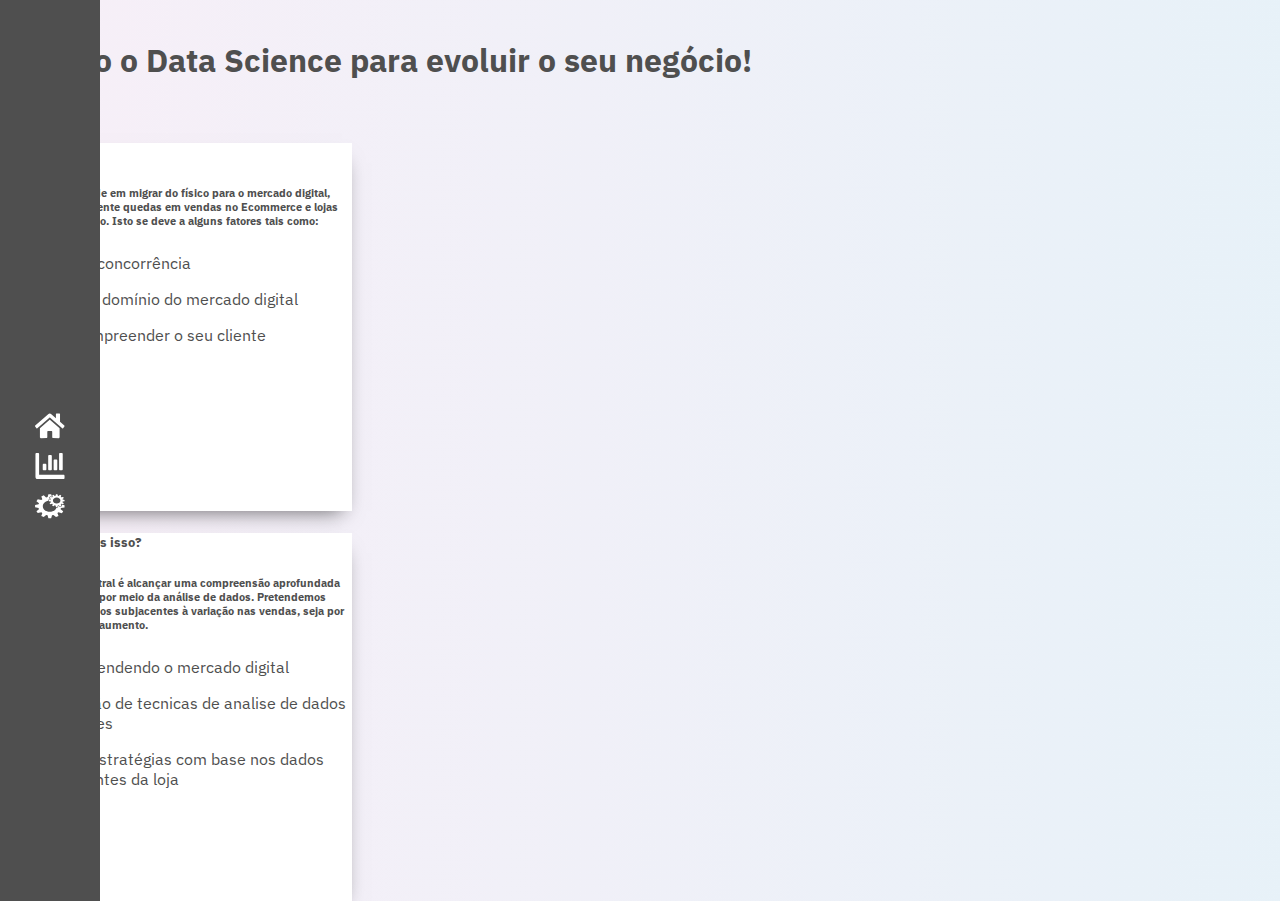
==== Index.html @ 4607244c "first commit" ====
<!DOCTYPE html>
<html lang="en">

<head>
    <meta charset="UTF-8">
    <meta name="viewport" content="width=device-width, initial-scale=1.0">
    <title>Dados</title>
    <link href="https://cdn.jsdelivr.net/npm/bootstrap@5.3.2/dist/css/bootstrap.min.css" rel="stylesheet"
        integrity="sha384-T3c6CoIi6uLrA9TneNEoa7RxnatzjcDSCmG1MXxSR1GAsXEV/Dwwykc2MPK8M2HN" crossorigin="anonymous">
    <link rel="shortcut icon" href="./Componentes/logo.svg">
    <link rel="stylesheet" type="text/css" href="Style.css">
</head>

<body id="fundo">
    <div class="container">
        <div class="row align-items-start">
            <div class="col-3">
                <div class="navbar">
                    <button><img src="./Componentes/item3.svg" alt="" width="30px" height="30px"><a
                            href=""></a></button>
                    <button><img src="./Componentes/item2.svg" alt="" width="30px" height="30px"><a
                            href=""></a></button>
                    <button><img src="./Componentes/item1.svg" alt="" width="30px" height="30px"><a
                            href=""></a></button>
                </div>


            </div>
            <div class="col-7">
                <div class="col">
                    <br>
                    <h1>Usando o Data Science para evoluir o seu negócio!</h1>
                </div>
                <br>
                <div class="row">

                    <div class="col">
                        <div class="card" id="cardinho" style="width: 22rem; height: 23rem;">
                            <div class="card-body">
                                <h5 class="card-title"> Problema:</h5>
                                <h6 class="card-subtitle mb-2 text-muted">Apesar da facilidade em migrar do físico para
                                    o
                                    mercado digital, temos constantemente quedas
                                    em vendas no Ecommerce e lojas de varejos e atacado. Isto se deve a alguns fatores
                                    tais
                                    como:</h6>
                                <p class="card-text">
                                    <ul>
                                        <li>
                                            <p>Grande concorrência</p>
                                        </li>
                                        <li>
                                            <p>Falta de domínio do mercado digital</p>
                                        </li>
                                        <li>
                                            <p>Não compreender o seu cliente</p>
                                        </li>
                                    </ul>
                                </p>
                            </div>
                        </div>
                    </div>

                    <div class="col">
                        <div class="card" id="cardinho" style="width: 22rem; height: 23rem;">
                            <div class="card-body">
                                <h5 class="card-title"> Como resolvemos isso?</h5>
                                <h6 class="card-subtitle mb-2 text-muted">Nosso objetivo central é alcançar uma
                                    compreensão
                                    aprofundada do
                                    mercado digital por meio da análise de dados. Pretendemos identificar os motivos
                                    subjacentes à
                                    variação nas vendas, seja por sua diminuição ou aumento.</h6>
                                <p class="card-text">
                                    <ul>
                                        <li>
                                            <p>Compreendendo o mercado digital</p>
                                        </li>
                                        <li>
                                            <p>Utilização de tecnicas de analise de dados coerentes</p>
                                        </li>
                                        <li>
                                            <p>Traçar estratégias com base nos dados dos clientes da loja</p>
                                        </li>
                                    </ul>
                                </p>
                            </div>
                        </div>
                    </div>
                </div>

            </div>
        </div>
    </div>
   
    <script src="https://cdn.jsdelivr.net/npm/bootstrap@5.3.2/dist/js/bootstrap.bundle.min.js"
        integrity="sha384-C6RzsynM9kWDrMNeT87bh95OGNyZPhcTNXj1NW7RuBCsyN/o0jlpcV8Qyq46cDfL" crossorigin="anonymous">
    </script>
</body>

</html>
---- Style.css ----
@import url('https://fonts.googleapis.com/css2?family=Dancing+Script:wght@400;600&family=IBM+Plex+Sans:ital,wght@0,100;0,200;0,300;0,400;0,500;0,600;0,700;1,100;1,200;1,300;1,400;1,500;1,600;1,700&display=swap');

body {
    margin: 0;
    font-family: Arial, sans-serif;
}




.navbar {
    height: 100vh;
    width: 100px;
    /* Largura da barra de navegação */
    position: fixed;
    top: 0;
    left: 0;
    background-color:#4F4F4F; /*rgba(151, 217, 225, 1);*/
    padding-top: 20px;
    display: flex;
    flex-direction: column;
    flex-wrap: wrap;
    justify-content: center;
    border-right: 10px;
    
}


#cardinho{
    box-shadow: 0 10px 20px -10px rgba(0, 0, 0, 0.6);
    background-color: #fff;
}

.navbar a {
    text-decoration: none;
    /* color: white;*/
    display: block;
}

button {
    background: none;
    border: none;
    margin-bottom: 5%;
}

h1,
h3,h2,h5,h4,h6,p {
    color: #4F4F4F;
    font-family: IBM Plex Sans;
}

.navbar a:hover {
    background-color: #555;
}


#fundo {
    height: 100vh;
    width: 100vw;
    background: linear-gradient(to right, rgba(217, 175, 217, 0.2), rgba(15, 204, 227, 0.2), rgba(151, 217, 225, 0.2));
    background-size: 500%;
    animation: degrade 20s infinite alternate;
  } 
  
  @keyframes degrade {
    0% {
      background-position-x: 0%
    }
  
    100% {
      background-position-x: 100%
    }
  }
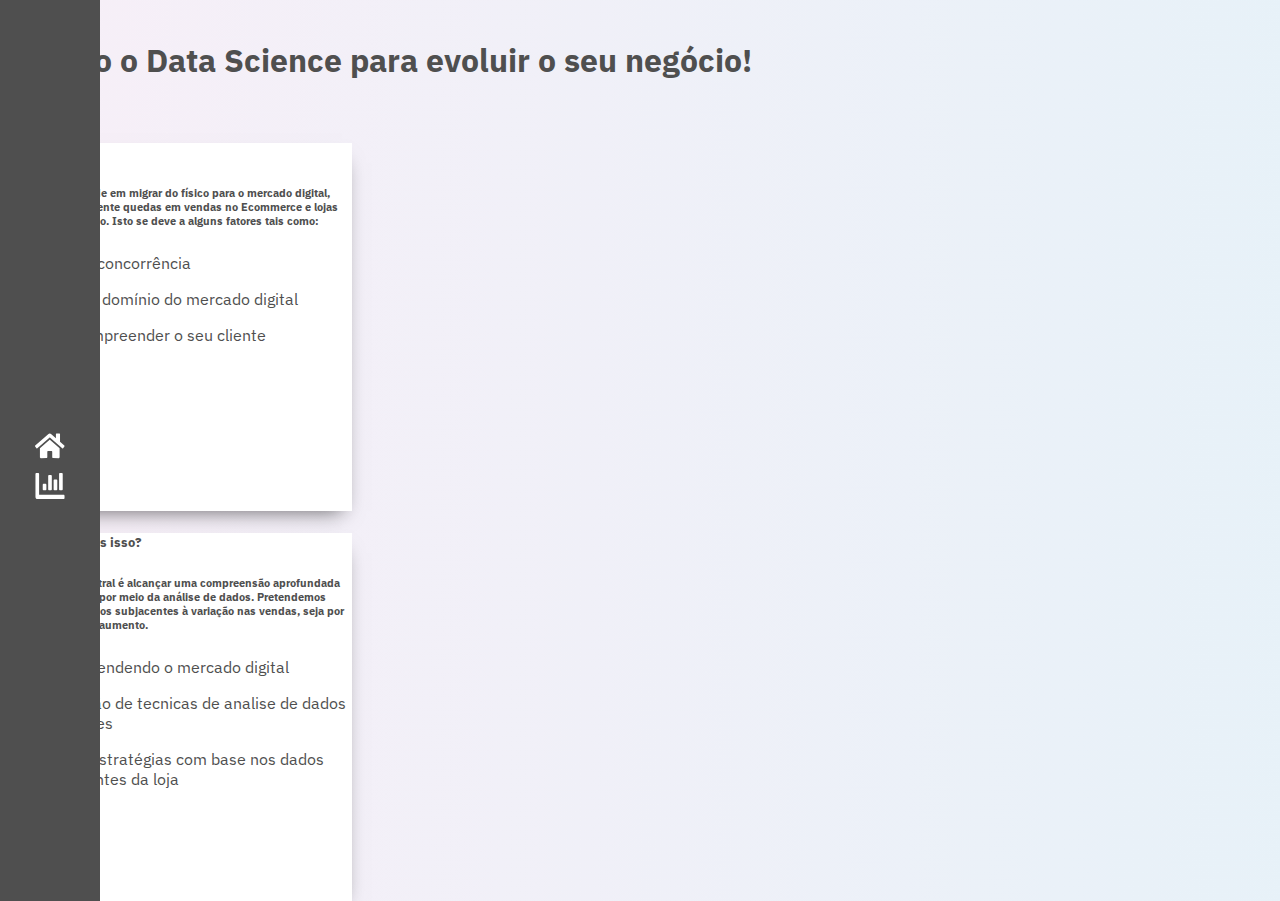
==== commit c382856a: "ook" ====
--- a/Index.html
+++ b/Index.html
@@ -20,8 +20,7 @@
                             href=""></a></button>
                     <button><img src="./Componentes/item2.svg" alt="" width="30px" height="30px"><a
                             href=""></a></button>
-                    <button><img src="./Componentes/item1.svg" alt="" width="30px" height="30px"><a
-                            href=""></a></button>
+                 
                 </div>
 
 
